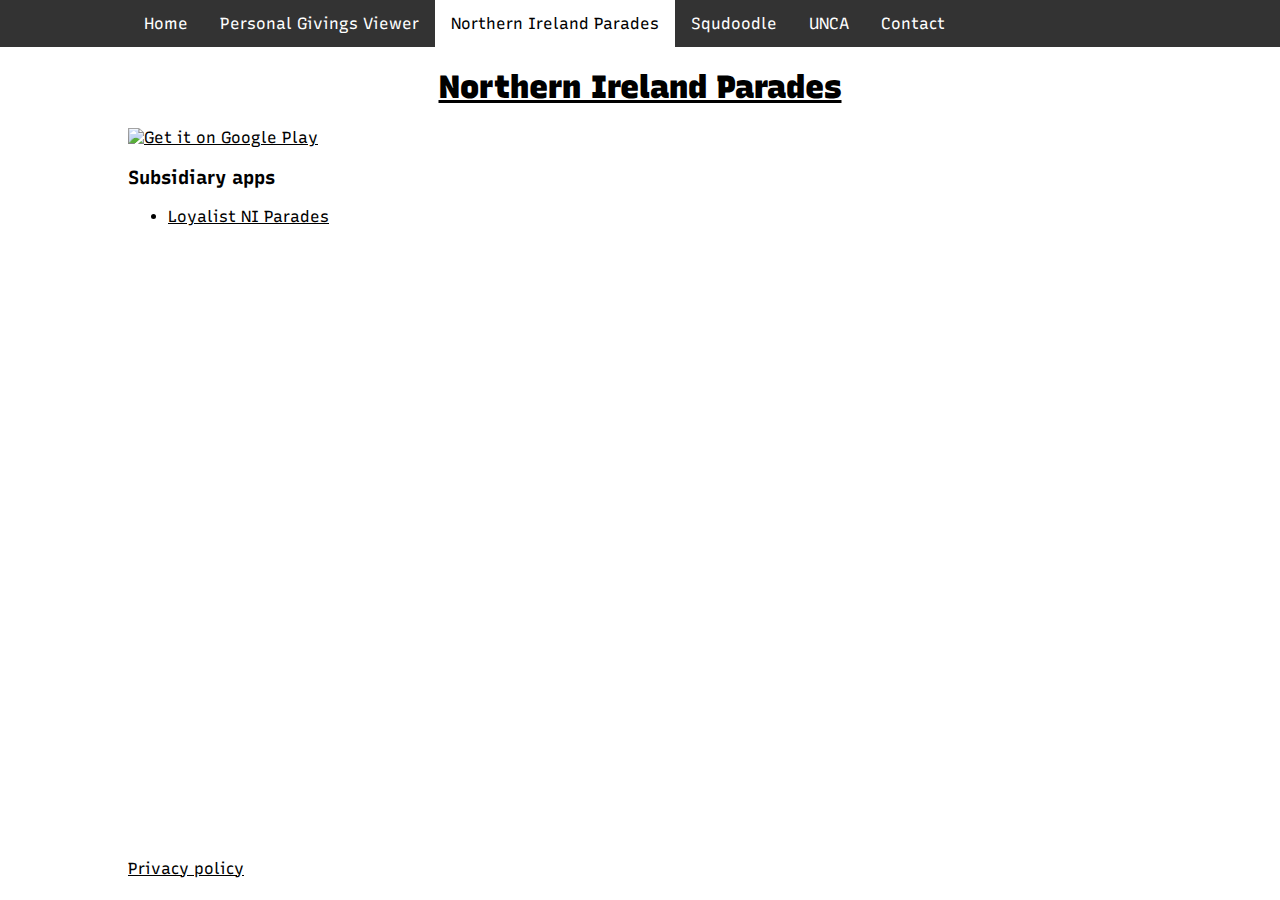
==== apps/niparades/index.html @ a22ba9dd "copy from old website" ====
<!DOCTYPE html>
<html lang="en">

<head>
    <meta charset="UTF-8">
    <meta name="viewport" content="width=device-width, initial-scale=1.0">
    <link href="https://fonts.googleapis.com/css2?family=Recursive&display=swap" rel="stylesheet">
    <link href="../../css/all.css" rel="stylesheet" type="text/css">
    <title>NI Parades | Crumble</title>
</head>

<body>
    <ul class="nav_ul">
        <li style="width: 10vw; height: 1px;" class="nav_li"></li>
        <li class="nav_li"><a class="nav_a" href="../../index.html">Home</a></li>
        <li class="nav_li"><a class="nav_a" href="../../products/pgv/index.html">Personal Givings Viewer</a></li>
        <li class="nav_li"><a class="nav_a_active" href="../niparades/index.html">Northern Ireland Parades</a></li>
        <li class="nav_li"><a class="nav_a" href="../squdoodle/index.html">Squdoodle</a></li>
        <li class="nav_li"><a class="nav_a" href="../unca/index.html">UNCA</a></li>
        <li class="nav_li"><a class="nav_a" href="../../contact.html">Contact</a></li>
    </ul>

    <div id="main_container">
        <h1><u><b>Northern Ireland Parades</b></u></h1>
        <a href='https://play.google.com/store/apps/details?id=com.crumble.buchanan.northernirelandparades&pcampaignid=pcampaignidMKT-Other-global-all-co-prtnr-py-PartBadge-Mar2515-1'><img alt='Get it on Google Play' src='https://play.google.com/intl/en_gb/badges/static/images/badges/en_badge_web_generic.png' width="200px" /></a>
        <h3>Subsidiary apps</h3>
        <ul>
            <li><a href="./loyalistniparades.html">Loyalist NI Parades</a></li>
        </ul>
    </div>

</body>

<footer>
    <a href="../../privacy-policies/no-data.html">Privacy policy</a>
</footer>

</html>
---- css/all.css ----
h1 {
    text-align: center;
}

html {
    font-family: "Recursive", sans-serif;
}

body {
    margin: 0;
}

#main_container {
    width: 80%;
    margin-left: auto;
    margin-right: auto;
}

a {
    color: black;
}

.nav_ul {
    background-color: #333333;
    list-style-type: none;
    margin: 0;
    padding: 0;
    overflow: hidden;
    width: 100%;
}

.nav_li {
    float: left;
}

.nav_a {
    display: block;
    padding: 14px 16px;
    color: white;
    text-decoration: none;
}

.nav_a:hover {
    background-color: #222222;
    cursor: pointer;
}

.nav_a_active {
    display: block;
    padding: 14px 16px;
    color: black;
    background-color: white;
    text-decoration: none;
}

.nav_a_active:hover {
    background-color: #666666;
    cursor: pointer;
}

footer {
    width: 80%;
    margin-left: 10%;
    margin-right: 10%;
    position: absolute;
    bottom: 0;
    margin-bottom: 2.5vh;
}
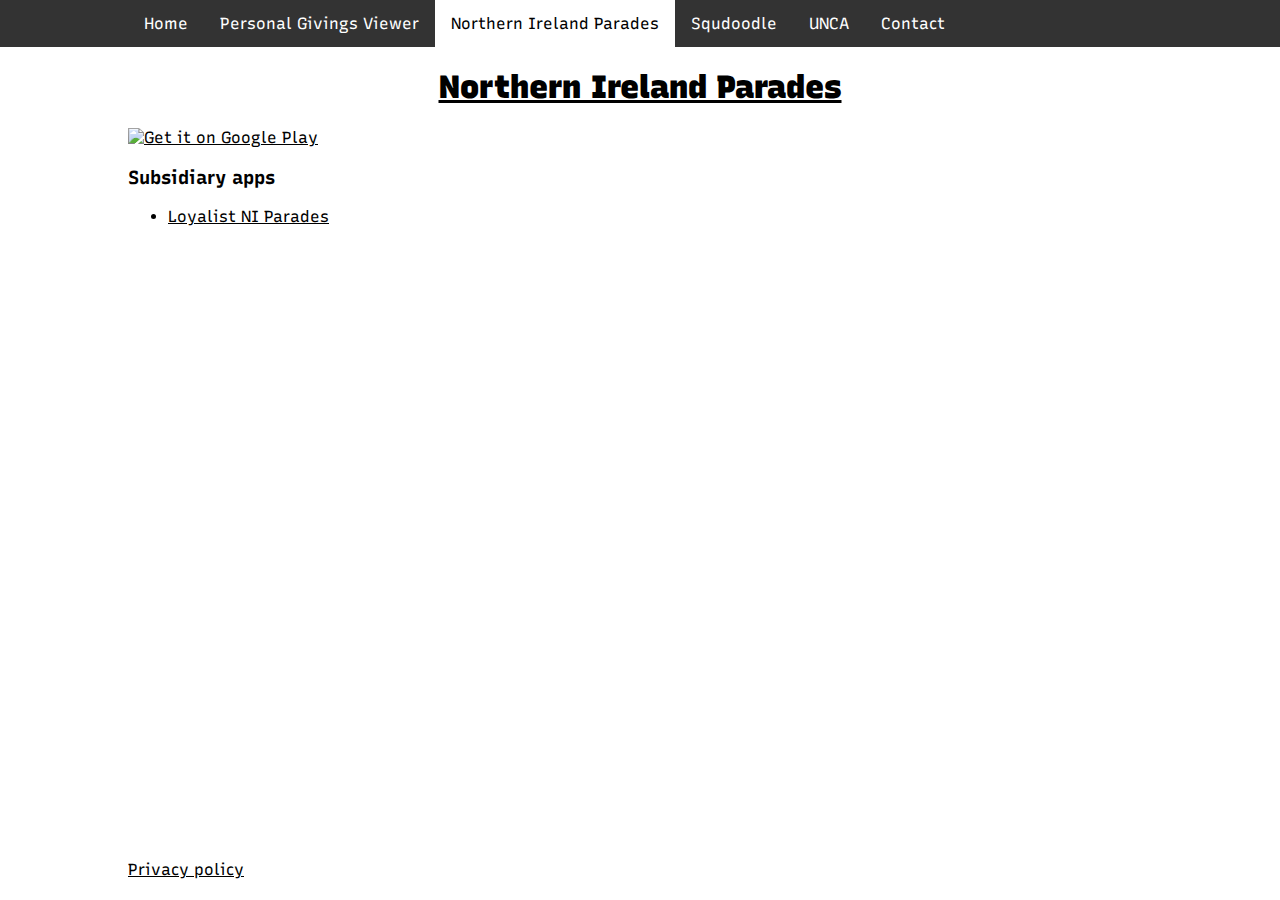
==== commit a056c087: "added description meta tags" ====
--- a/apps/niparades/index.html
+++ b/apps/niparades/index.html
@@ -4,9 +4,10 @@
 <head>
     <meta charset="UTF-8">
     <meta name="viewport" content="width=device-width, initial-scale=1.0">
+    <meta name="description=" content="The NI Parades app helps you find parades all across the province to visit and watch.">
     <link href="https://fonts.googleapis.com/css2?family=Recursive&display=swap" rel="stylesheet">
     <link href="../../css/all.css" rel="stylesheet" type="text/css">
-    <title>NI Parades | Crumble</title>
+    <title>NI Parades | Crumble Technologies</title>
 </head>
 
 <body>
--- a/css/all.css
+++ b/css/all.css
@@ -8,12 +8,15 @@
 
 body {
     margin: 0;
+    min-height: 100vh;
+    position: relative;
 }
 
 #main_container {
     width: 80%;
     margin-left: auto;
     margin-right: auto;
+    padding-bottom: 2.5rem;
 }
 
 a {
@@ -65,4 +68,17 @@
     position: absolute;
     bottom: 0;
     margin-bottom: 2.5vh;
+    height: 2.5rem;
+    margin-top: auto;
+    margin-bottom: auto;
+}
+
+button {
+    background-color: #333333;
+    border: none;
+    color: white;
+    padding: 15px 32px;
+    text-align: center;
+    cursor: pointer;
+    font-family: "Recursive", sans-serif;
 }